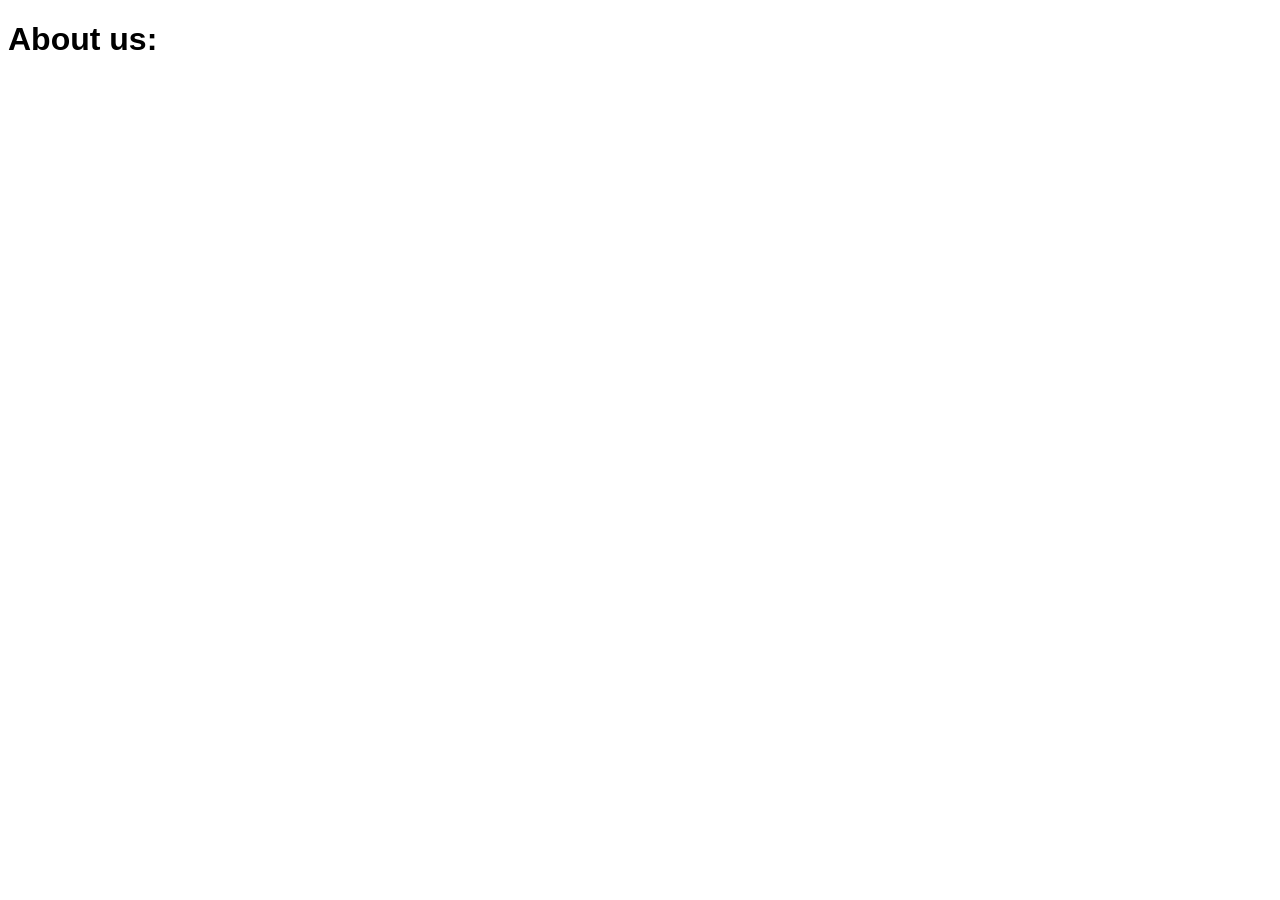
==== aboutus.html @ d64295b7 "Rename aboutus to aboutus.html" ====
<!DOCTYPE html>
<html lang="en">
<meta charset="UTF-8">
<title>Page Title</title>
<h1>About us: </h1>
<meta name="viewport" content="width=device-width,initial-scale=1">
<link rel="stylesheet" href="">
<style>
html,body {font-family:"Verdana",sans-serif}
h1,h2,h3,h4,h5,h6 {font-family:"Segoe UI",sans-serif}
</style>
<script src=""></script>
<body>



</body>
</html>
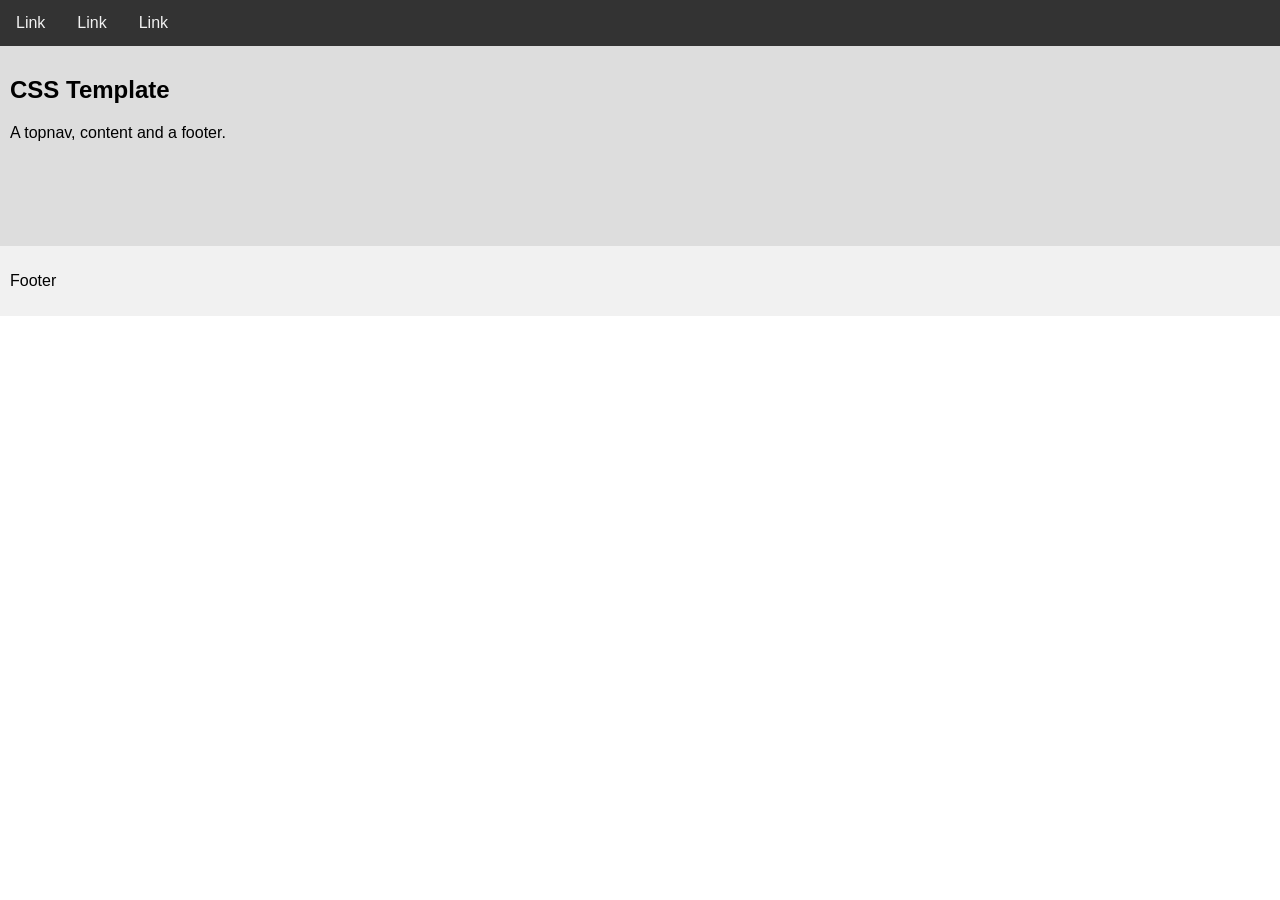
==== commit 5348699f: "Update aboutus.html" ====
--- a/aboutus.html
+++ b/aboutus.html
@@ -1,18 +1,74 @@
 <!DOCTYPE html>
 <html lang="en">
-<meta charset="UTF-8">
-<title>Page Title</title>
-<h1>About us: </h1>
-<meta name="viewport" content="width=device-width,initial-scale=1">
-<link rel="stylesheet" href="">
+<head>
+<title>CSS Template</title>
+<meta charset="utf-8">
+<meta name="viewport" content="width=device-width, initial-scale=1">
 <style>
-html,body {font-family:"Verdana",sans-serif}
-h1,h2,h3,h4,h5,h6 {font-family:"Segoe UI",sans-serif}
+* {
+  box-sizing: border-box;
+  font-family: Arial, Helvetica, sans-serif;
+}
+
+body {
+  margin: 0;
+  font-family: Arial, Helvetica, sans-serif;
+}
+
+/* Style the top navigation bar */
+.topnav {
+  overflow: hidden;
+  background-color: #333;
+}
+
+/* Style the topnav links */
+.topnav a {
+  float: left;
+  display: block;
+  color: #f2f2f2;
+  text-align: center;
+  padding: 14px 16px;
+  text-decoration: none;
+}
+
+/* Change color on hover */
+.topnav a:hover {
+  background-color: #ddd;
+  color: black;
+}
+
+/* Style the content */
+.content {
+  background-color: #ddd;
+  padding: 10px;
+  height: 200px; /* Should be removed. Only for demonstration */
+}
+
+/* Style the footer */
+.footer {
+  background-color: #f1f1f1;
+  padding: 10px;
+}
 </style>
-<script src=""></script>
+</head>
 <body>
 
+<div class="topnav">
+  <a href="#">Link</a>
+  <a href="#">Link</a>
+  <a href="#">Link</a>
+</div>
 
+<div class="content">
+  <h2>CSS Template</h2>
+  <p>A topnav, content and a footer.</p>
+</div>
+
+<div class="footer">
+  <p>Footer</p>
+</div>
 
 </body>
 </html>
+
+
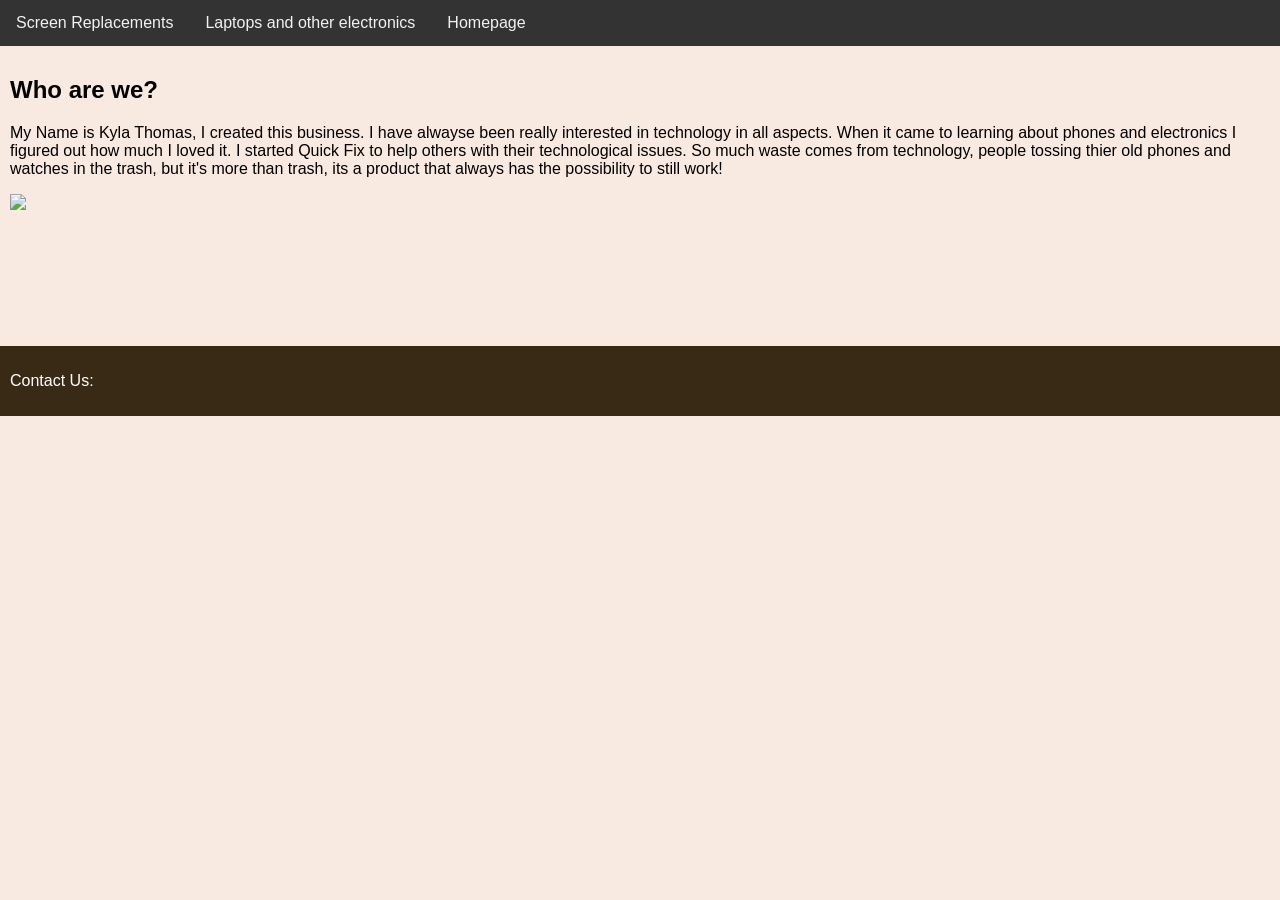
==== commit 034fc43d: "Update aboutus.html" ====
--- a/aboutus.html
+++ b/aboutus.html
@@ -13,6 +13,7 @@
 body {
   margin: 0;
   font-family: Arial, Helvetica, sans-serif;
+  background-color: #F9EAE1;
 }
 
 /* Style the top navigation bar */
@@ -33,39 +34,51 @@
 
 /* Change color on hover */
 .topnav a:hover {
-  background-color: #ddd;
+  background-color: #B86F52;
   color: black;
 }
 
 /* Style the content */
 .content {
-  background-color: #ddd;
+  background-color: #F9EAE1;
   padding: 10px;
-  height: 200px; /* Should be removed. Only for demonstration */
+  height: 300px;   
+}
+img{
+    max-width: 100%;
+    max-height:100px;
+}
+
+img.thumbnail{
+    width: 100px;
+    height: 50px;
+    align: center;
 }
 
 /* Style the footer */
 .footer {
-  background-color: #f1f1f1;
+  background-color: #392A16;
   padding: 10px;
+  color: white;
 }
 </style>
 </head>
 <body>
 
 <div class="topnav">
-  <a href="#">Link</a>
-  <a href="#">Link</a>
-  <a href="#">Link</a>
+  <a href = "https://projacc331.github.io/phonerepair.github.io/ProductService.html">Screen Replacements</a>
+  <a href="https://projacc331.github.io/phonerepair.github.io/laptops.html">Laptops and other electronics</a>
+  <a href="https://projacc331.github.io/phonerepair.github.io/default.html">Homepage</a>
 </div>
 
 <div class="content">
-  <h2>CSS Template</h2>
-  <p>A topnav, content and a footer.</p>
+  <h2>Who are we?</h2>
+  <p>My Name is Kyla Thomas, I created this business. I have alwayse been really interested in technology in all aspects. When it came to learning about phones and electronics I figured out how much I loved it. I started Quick Fix to help others with their technological issues. So much waste comes from technology, people tossing thier old phones and watches in the trash, but it's more than trash, its a product that always has the possibility to still work!</p>
+  <img src = "https://i.ytimg.com/vi/jFZPIJmier8/maxresdefault.jpg">
 </div>
 
 <div class="footer">
-  <p>Footer</p>
+  <p>Contact Us:
 </div>
 
 </body>
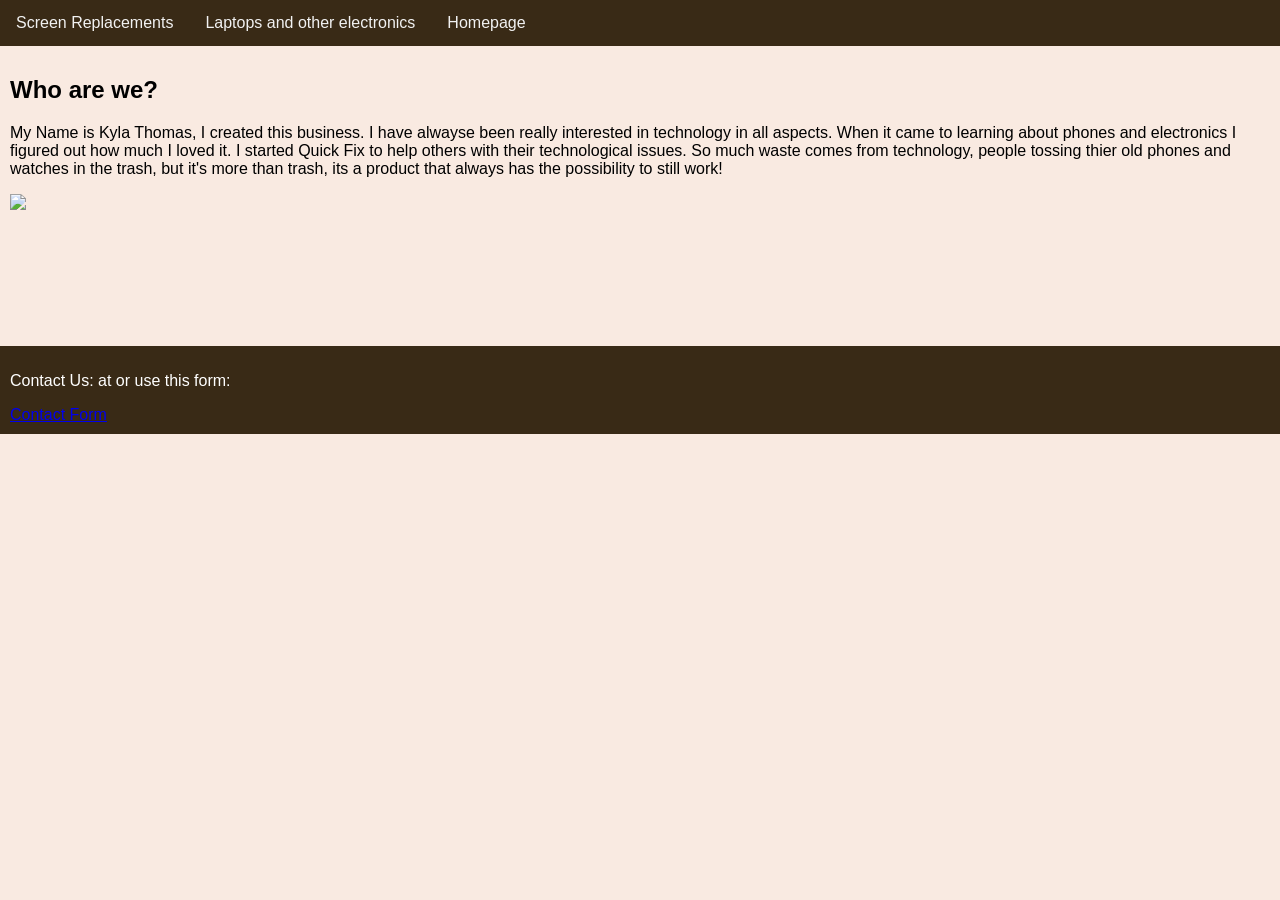
==== commit f6dc4efe: "Update aboutus.html" ====
--- a/aboutus.html
+++ b/aboutus.html
@@ -19,7 +19,7 @@
 /* Style the top navigation bar */
 .topnav {
   overflow: hidden;
-  background-color: #333;
+  background-color:#392A16;
 }
 
 /* Style the topnav links */
@@ -78,10 +78,12 @@
 </div>
 
 <div class="footer">
-  <p>Contact Us:
+  <p>Contact Us: at or use this form: </p>
+  <a href = "https://projacc331.github.io/phonerepair.github.io/contact.aspx">Contact Form</a>
 </div>
 
 </body>
 </html>
 
 
+
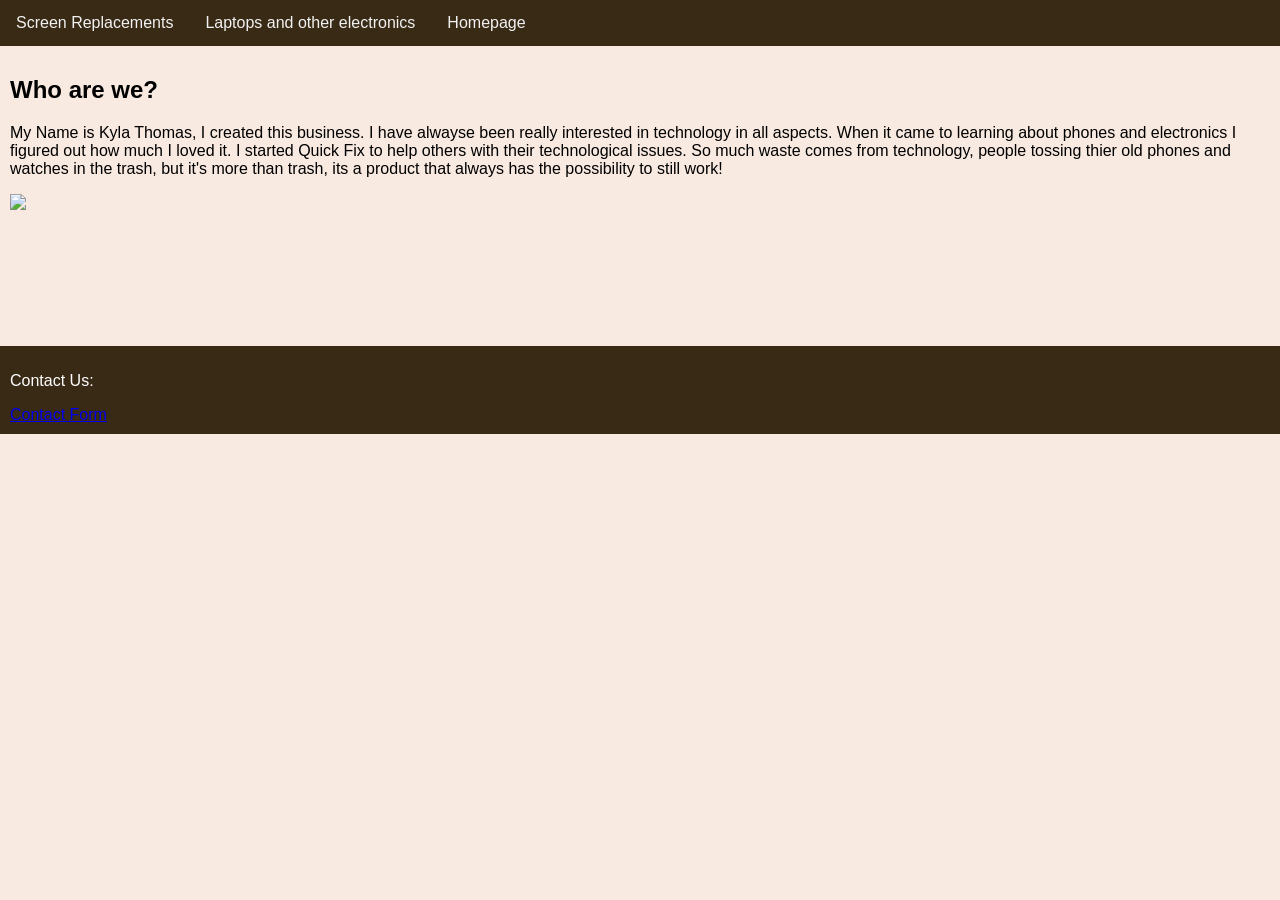
==== commit 56e84db5: "Update aboutus.html" ====
--- a/aboutus.html
+++ b/aboutus.html
@@ -78,8 +78,8 @@
 </div>
 
 <div class="footer">
-  <p>Contact Us: at or use this form: </p>
-  <a href = "https://projacc331.github.io/phonerepair.github.io/contact.aspx">Contact Form</a>
+  <p>Contact Us: </p>
+  <a href = "https://projacc331.github.io/phonerepair.github.io/contact.html">Contact Form</a>
 </div>
 
 </body>
